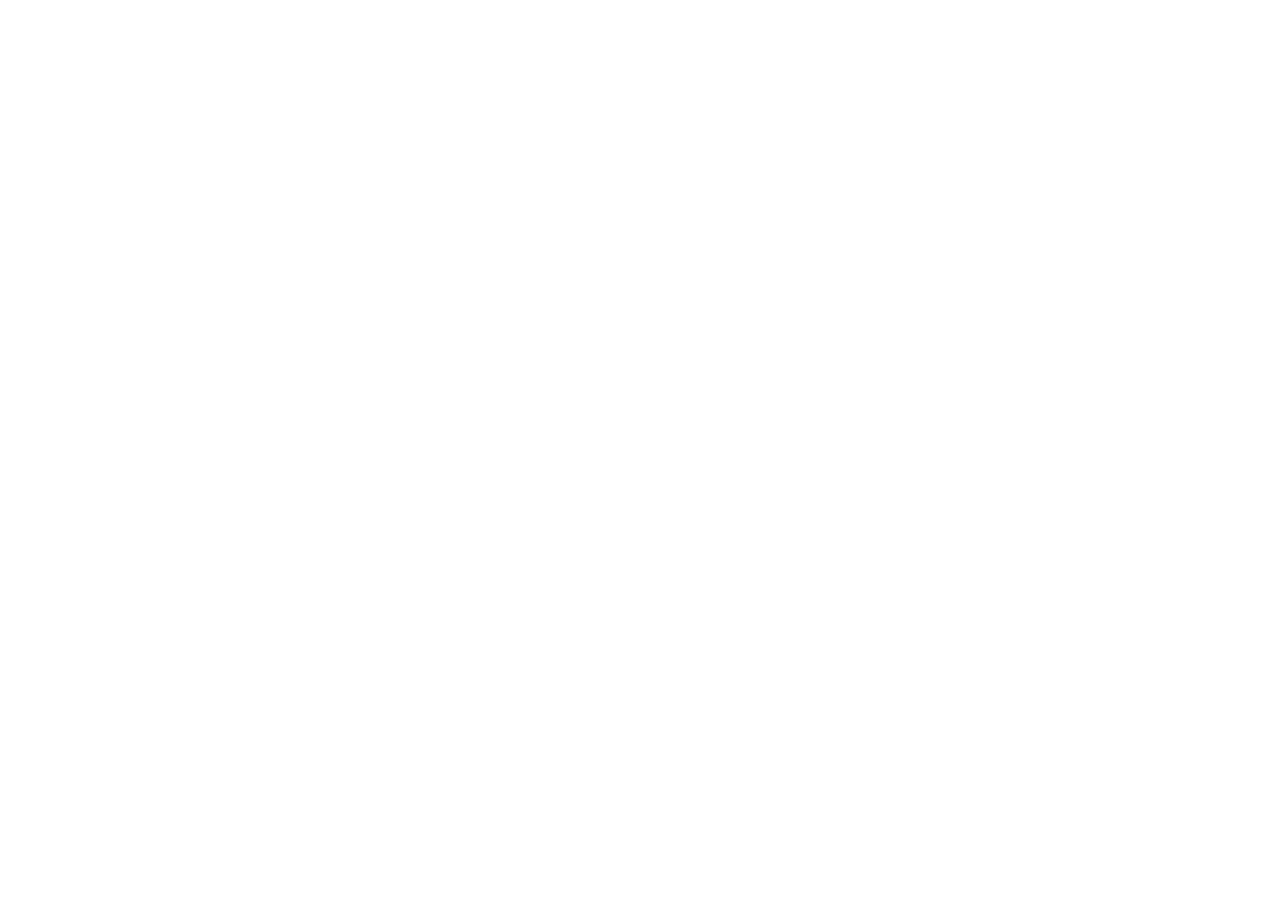
==== docs/index.html @ 83a3f84f "docs agregated" ====
<!doctype html><html lang="en"><head><meta charset="utf-8"/><link rel="icon" href="/favicon.ico"/><meta name="viewport" content="width=device-width,initial-scale=1"/><meta name="theme-color" content="#000000"/><meta name="description" content="Web site created using create-react-app"/><link rel="apple-touch-icon" href="/logo192.png"/><link rel="manifest" href="/manifest.json"/><head><link rel="stylesheet" href="https://cdnjs.cloudflare.com/ajax/libs/animate.css/4.1.1/animate.min.css"/><script defer="defer" src="/static/js/main.fd0ba83b.js"></script><link href="/static/css/main.fd3da3a4.css" rel="stylesheet"></head><title>Gifs App</title></head><body><noscript>You need to enable JavaScript to run this app.</noscript><div id="root"></div></body></html>
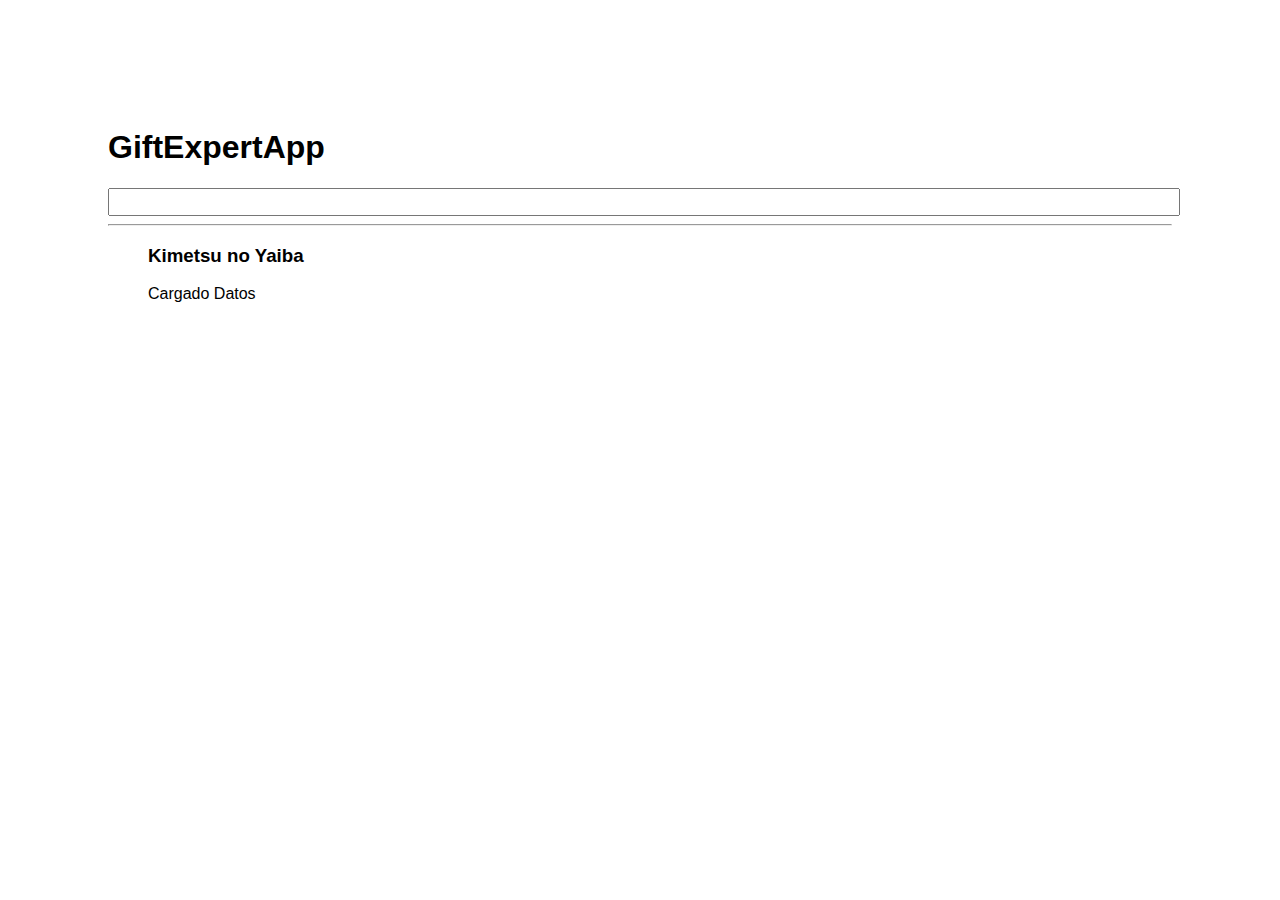
==== commit ae30401e: "index.html updated" ====
--- a/docs/index.html
+++ b/docs/index.html
@@ -1 +1,25 @@
-<!doctype html><html lang="en"><head><meta charset="utf-8"/><link rel="icon" href="/favicon.ico"/><meta name="viewport" content="width=device-width,initial-scale=1"/><meta name="theme-color" content="#000000"/><meta name="description" content="Web site created using create-react-app"/><link rel="apple-touch-icon" href="/logo192.png"/><link rel="manifest" href="/manifest.json"/><head><link rel="stylesheet" href="https://cdnjs.cloudflare.com/ajax/libs/animate.css/4.1.1/animate.min.css"/><script defer="defer" src="/static/js/main.fd0ba83b.js"></script><link href="/static/css/main.fd3da3a4.css" rel="stylesheet"></head><title>Gifs App</title></head><body><noscript>You need to enable JavaScript to run this app.</noscript><div id="root"></div></body></html>+<!doctype html>
+<html lang="en">
+
+<head>
+   <meta charset="utf-8" />
+   <link rel="icon" href="./favicon.ico" />
+   <meta name="viewport" content="width=device-width,initial-scale=1" />
+   <meta name="theme-color" content="#000000" />
+   <meta name="description" content="Web site created using create-react-app" />
+   <link rel="apple-touch-icon" href="./logo192.png" />
+   <link rel="manifest" href="./manifest.json" />
+
+   <head>
+      <link rel="stylesheet" href="https://cdnjs.cloudflare.com/ajax/libs/animate.css/4.1.1/animate.min.css" />
+      <script defer="defer" src="./static/js/main.fd0ba83b.js"></script>
+      <link href="./static/css/main.fd3da3a4.css" rel="stylesheet">
+   </head>
+   <title>Gifs App</title>
+</head>
+
+<body><noscript>You need to enable JavaScript to run this app.</noscript>
+   <div id="root"></div>
+</body>
+
+</html>--- a/docs/static/css/main.fd3da3a4.css
+++ b/docs/static/css/main.fd3da3a4.css
@@ -0,0 +1,2 @@
+*{font-family:Arial,Helvetica,sans-serif}body{padding:100px}input{color:grey;font-size:1.2rem;width:100%}.card{align-content:center;border:1px solid grey;border-radius:6px;margin-bottom:10px;margin-right:10px;overflow:hidden}.card p{padding:5px;text-align:center}.card img{max-height:170px}.card-grid{display:flex;flex-direction:row;flex-wrap:wrap}
+/*# sourceMappingURL=main.fd3da3a4.css.map*/